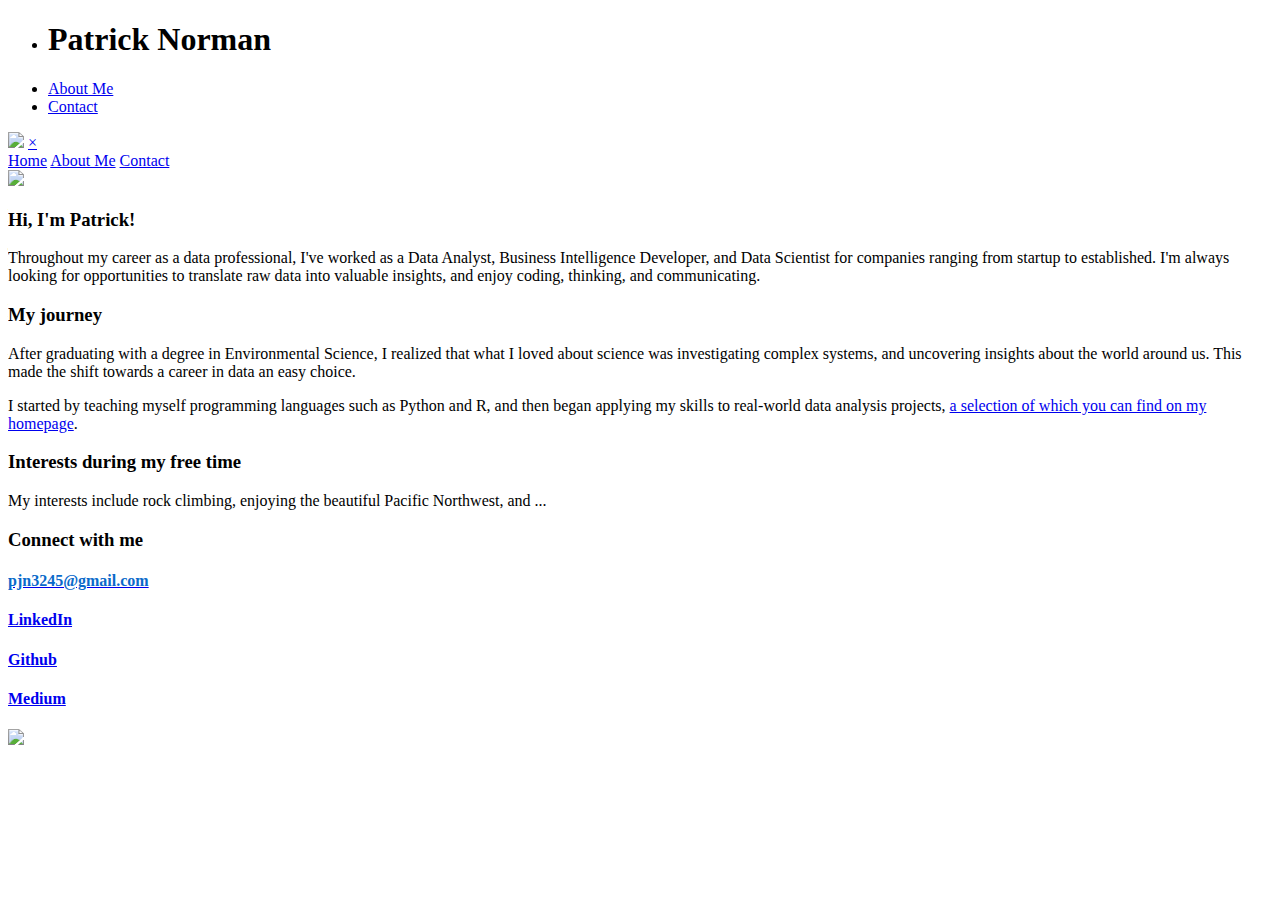
==== about/about.html @ e5a3cb1c "edits" ====
<!DOCTYPE html>
<html lang="en">
    <head>
        <meta charset="utf-8" />
        <title>Patrick Norman</title>
        <meta name="description" content="TODO summary." />
        <meta name="author" content="Patrick Norman" />
        <link href="../stylesheet.css" rel="stylesheet" type="text/css" />
        <link href="https://cdn.jsdelivr.net/npm/bootstrap@5.0.0-beta2/dist/css/bootstrap.min.css" rel="stylesheet" integrity="sha384-BmbxuPwQa2lc/FVzBcNJ7UAyJxM6wuqIj61tLrc4wSX0szH/Ev+nYRRuWlolflfl" crossorigin="anonymous">
        <script src="https://cdn.jsdelivr.net/npm/bootstrap@5.0.0-beta2/dist/js/bootstrap.bundle.min.js" integrity="sha384-b5kHyXgcpbZJO/tY9Ul7kGkf1S0CWuKcCD38l8YkeH8z8QjE0GmW1gYU5S9FOnJ0" crossorigin="anonymous"></script>
        <!-- Mobile Meta
        ––––––––––––––––––––––––––––––––––––––––––––––––––-->
        <meta name="viewport" content="width=device-width, initial-scale=1, maximum-scale=1" />
        <!--  Favicon
        ––––––––––––––––––––––––––––––––––––––––––––––––––-->
        <link rel="icon" type="image/png" href="../assets/favicon.png" />
    </head>
    <body>
        <header>
            <div class="nav-wrap">
                <nav id="main-menu">
                    <ul class="nav-left">
                        <li><h1 class="mb-24">Patrick Norman</h1></li>
                    </ul>
                    
                    <ul class="nav-right">
                        <li><a href="about.html">About Me</a></li>
                        <li><a href="mailto:pjn3245@gmail.com">Contact</a></li>
                    </ul>
                    
                    <span id="hamburger-bar" onclick="openNav()">
                        <img src="../assets/nav-bar.svg" />
                    </span>
                    <a href="javascript:void(0)"
                        class="closebtn" onclick="closeNav()">
                        ×
                    </a>
                    
                </nav>
                <! -- Responsive Nav Bar -->
                <div id="myNav" class="overlay">
                    <div class="overlay-content">
                        <a href="../index.html">Home</a>
                        <a href="about.html">About Me</a>
                        <a href="mailto:pjn3245@gmail.com">Contact</a>
                    </div>
                </div>
            </div>
        </header>
        
        <! -- UI/UX -->
        <section class="mt-176">
            <div class="container project-hover">
                <div class="row">
                    <div class="col-md-4 mb-48">
                        <img src="headshot.jpeg" /> <!-- TODO replace img-->
                    </div>
                    <div class="col-md-1"></div>
                    <div class="col-md-7">
                        <h3 class="mb-24">Hi, I'm Patrick!<span></span></h3>
                        <p class="mb-64">
                            Throughout my career as a data professional, I've worked as a Data Analyst, Business Intelligence 
                            Developer, and Data Scientist for companies ranging from startup to 
                            established. I'm always looking for opportunities to translate raw data into 
                            valuable insights, and enjoy coding, thinking, and communicating.
                        </p>
                        <h3 class="mb-24">My journey</h3>
                        <p class="mb-64">After graduating with a degree in Environmental Science, I realized that
                            what I loved about science was investigating complex systems, and uncovering insights
                            about the world around us. This made the shift towards a career in data an easy choice.
                        </p>
                        <p class="mb-64">I started by teaching myself programming languages such as Python and R, and 
                            then began applying my skills to real-world data analysis projects, 
                             <a href="../index.html">a selection of which you can find on my homepage</a>.
                        </p> 
                        </p>
                </div>
            </div>
            <div class="row">
                <div class="col-md-6 mt-24">

                    <h3 class="mb-24">Interests during my free time</h3>
                       
                        <p class="mb-64">
                            My interests include rock climbing, enjoying the beautiful Pacific Northwest,
                            and ... <!-- TODO-->
                        </p>
                        <h3 class="mb-24">Connect with me</h3>
                        <div class="col-md-12 mb-32">
                             <a href="mailto:pjn3245@gmail.com">  <!-- TODO-->
                                <h4>
                                <span style="color:#0a6aca;">pjn3245@gmail.com</span>  <!-- TODO-->
                                </h4>
                            </a>
                        </div>
                       <div class="row">
                       
                        <div class="col-md-4 mb-24">
                            <a href="https://linkedin.com/in/pat-norman" target="_blank">
                                <h4>
                                LinkedIn
                                </h4>
                            </a>
                        </div>
                         <div class="col-md-4 mb-24">
                            <a href="https://github.com/pjn51" target="_blank">
                                <h4>
                                Github
                                </h4>
                            </a>
                        </div>
                    
                        <div class="col-md-4 mb-24">
                            <a href="https://patrickisnorman.medium.com" target="_blank">
                                <h4>
                                Medium
                                </h4>
                            </a>
                        </div>
                        
                        </div>
                </div>
                <div class="col-md-1"></div>
                <div class="col-md-5">
                    <img src="skills.png" />  <!-- TODO-->
                </div>
            </div>
        </div>
    </section>
    
    <footer class="mt-80 mb-48">
        <div class="container">
            <div class="row">
                <div class="col-sm">
                    
                </div>
            </div>
        </div>
    </footer>
    
    <script>
    function openNav() {
    document.getElementById(
    "myNav").style.height = "100%";
    document.getElementById("hamburger-bar").style.display="none";
    document.querySelector(".closebtn").style.display="block";
    
    }
    
    function closeNav() {
    document.getElementById(
    "myNav").style.height = "0%";
    document.querySelector(".closebtn").style.display="none";
    const mediaQuery = window.matchMedia("(max-width: 1170px)");
    if (mediaQuery.matches) {
    document.getElementById("hamburger-bar").style.display="block";}
    }
    
    </script>
    <script src="https://unpkg.com/scrollreveal"></script>
    <script>
    ScrollReveal().reveal('html', { delay: 400, duration: 2000});
    </script>
    <body>
    </html>
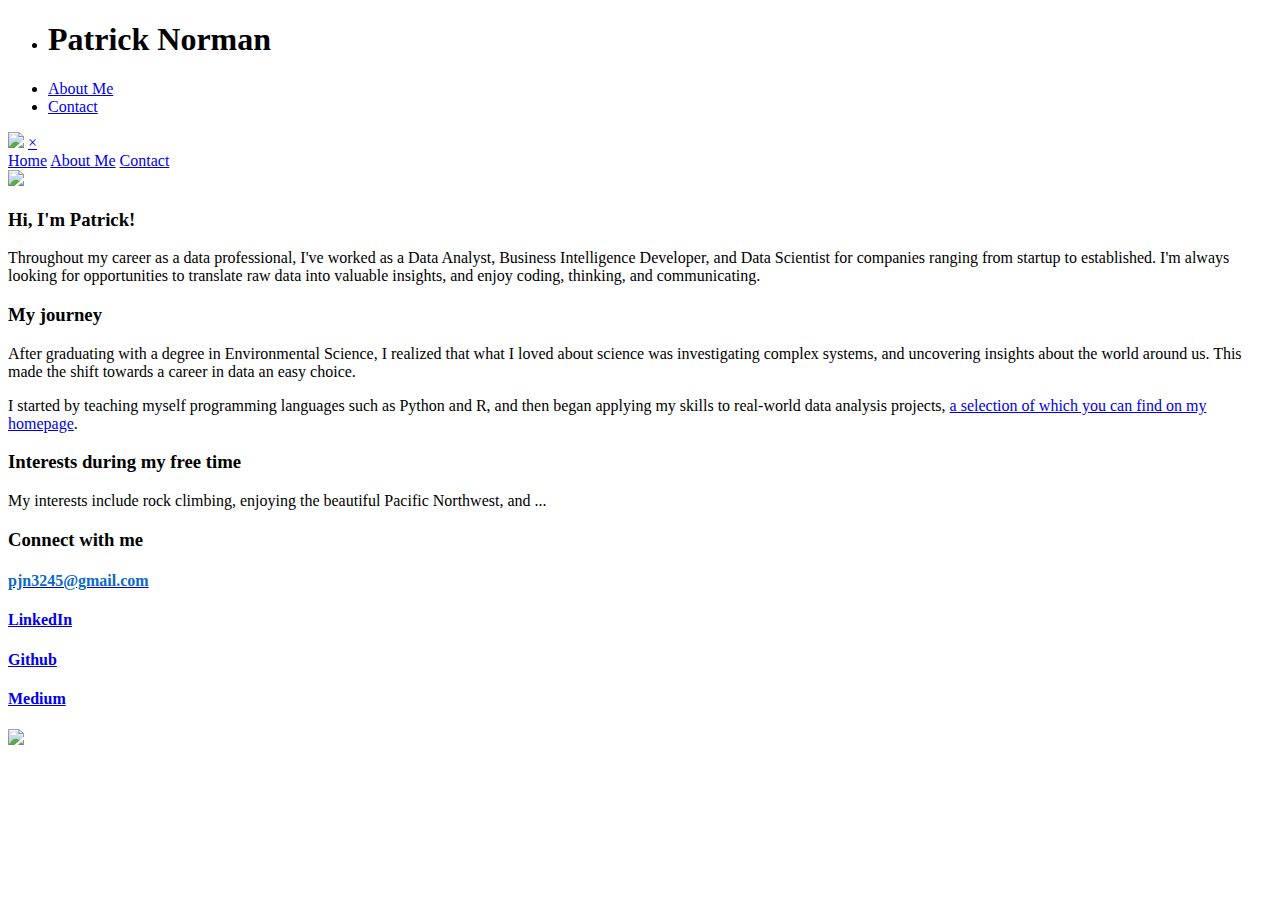
==== commit 4d810be7: "changed favicon" ====
--- a/about/about.html
+++ b/about/about.html
@@ -13,7 +13,7 @@
         <meta name="viewport" content="width=device-width, initial-scale=1, maximum-scale=1" />
         <!--  Favicon
         ––––––––––––––––––––––––––––––––––––––––––––––––––-->
-        <link rel="icon" type="image/png" href="../assets/favicon.png" />
+        <link rel="icon" href="data:image/svg+xml,<svg xmlns=%22http://www.w3.org/2000/svg%22 viewBox=%220 0 100 100%22><text y=%22.9em%22 font-size=%2290%22>🤖</text></svg>">
     </head>
     <body>
         <header>
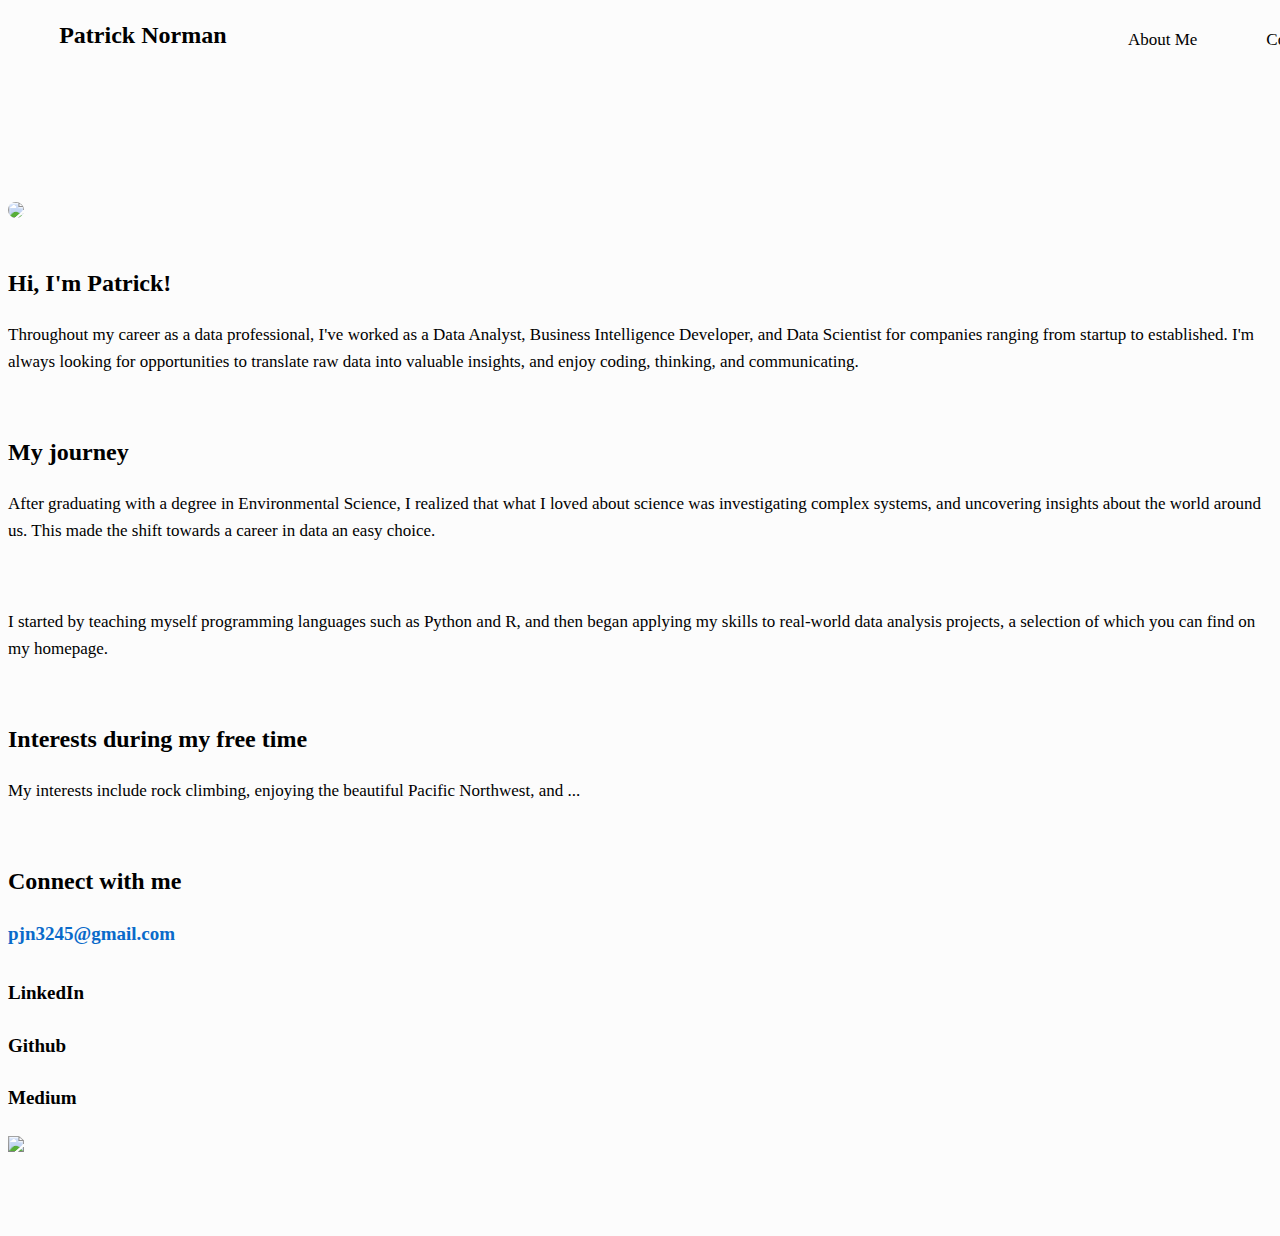
==== commit e8544800: "updating boilerplate" ====
--- a/about/about.html
+++ b/about/about.html
@@ -17,10 +17,10 @@
     </head>
     <body>
         <header>
-            <div class="nav-wrap">
+            <div class="nav-wrap"> <!-- TODO use this nav elsewhere-->
                 <nav id="main-menu">
                     <ul class="nav-left">
-                        <li><h1 class="mb-24">Patrick Norman</h1></li>
+                        <a href="../index.html"><h2 class="pn-logo">Patrick Norman</h2></a>
                     </ul>
                     
                     <ul class="nav-right">
@@ -35,8 +35,8 @@
                         class="closebtn" onclick="closeNav()">
                         ×
                     </a>
-                    
                 </nav>
+
                 <! -- Responsive Nav Bar -->
                 <div id="myNav" class="overlay">
                     <div class="overlay-content">
@@ -47,13 +47,14 @@
                 </div>
             </div>
         </header>
-        
-        <! -- UI/UX -->
+
+        <!-- todo set custom domain https://hossainkhan.medium.com/using-custom-domain-for-github-pages-86b303d3918a-->
+        s
         <section class="mt-176">
             <div class="container project-hover">
                 <div class="row">
                     <div class="col-md-4 mb-48">
-                        <img src="headshot.jpeg" /> <!-- TODO replace img-->
+                        <img style="border-radius:18px;" src="hawaii_headshot.jpg" /> <!-- TODO trim img-->
                     </div>
                     <div class="col-md-1"></div>
                     <div class="col-md-7">
--- a/stylesheet.css
+++ b/stylesheet.css
@@ -0,0 +1,830 @@
+
+/***** Font ******/
+@font-face {
+	font-family: "Agrandir";
+	src: url("assets/fonts/Agrandir/Agrandir-WideBold.woff") format("woff");
+}
+
+@font-face {
+	font-family: "Agrandir-Italic";
+	src: url("assets/fonts/Agrandir/Agrandir-WideBlackItalic.woff") format("woff");
+}
+
+@font-face {
+	font-family: "Graphik-Regular";
+	src: url("assets/fonts/Graphik/Graphik-Regular.woff") format("woff");
+}
+
+@font-face {
+	font-family: "Graphik-Medium";
+	src: url("assets/fonts/Graphik/Graphik-Medium.woff") format("woff");
+}
+
+@font-face {
+	font-family: "Graphik-Italic";
+	src: url("assets/fonts/Graphik/Graphik-RegularItalic.woff") format("woff");
+}
+
+@font-face {
+	font-family: "Graphik-SemiBold";
+	src: url("assets/fonts/Graphik/GraphikLCG-Semibold.woff") format("woff");
+}
+
+@font-face {
+	font-family: "Sub-font";
+	src: url("assets/fonts/Agrandir/Agrandir-TextBold.woff") format("woff");
+}
+
+@font-face {
+	font-family: "Gotham";
+	src: url("assets/fonts/Gotham-Medium.woff") format("woff");
+}
+
+h1, h2, h3 {
+	font-family: "Gotham";
+	font-size: 24px !important;
+}
+
+.pill-button {
+	font-family: "Gotham";
+	font-size: 18px !important;
+}
+
+.font-17 {
+	font-size: 17px;
+}
+
+p > b, p.mb-24 > b {
+	font-size: 20px;	/*font-family: "Sub-font";*/
+}
+
+h1 {
+	font-family: "Gotham";
+	font-size: 48px !important;
+}
+
+p, h4, li, a {
+	font-family: "Graphik-Regular";
+	font-size: 17px;
+	line-height: 27px;
+}
+
+b {
+	font-family: "Graphik-Medium";
+	font-size: 17px;
+	font-weight: normal !important;
+	line-height: 27px;
+}
+
+p {
+	font-size: 17px;
+	line-height: 27px;
+	margin-bottom: 16px !important;
+}
+
+h4 {
+	font-size: 19px !important
+}
+
+li {
+	padding-bottom: 5px;
+}
+
+i {
+	font-family: "Graphik-Regular";
+}
+
+p.small {
+	font-size: 14px;
+	line-height: 21px;
+	padding: 24px 7px 0 20px;
+}
+
+p.small-no-padding {
+	font-size: 16px;
+	line-height: 21px;
+	padding: 7px 0px 0 0px;
+}
+
+.no-padding {
+	padding: 24px 0 !important;
+}
+
+.col-md-4 > ul {
+	padding: 0 15px !important;
+}
+
+li > p.small {
+	font-size: 14px;
+	line-height: 21px;
+	padding: 0;
+}
+
+img {
+	width: 100%;
+}
+
+.see-all {
+	display: inline;
+	padding-left: 24px;
+}
+
+.sub-section-title > h3 {
+	scroll-margin-top: 2em;
+}
+
+.side-nav li a:hover, .side-nav li a.active {
+	color: #0a6aca !important;
+}
+
+/***** Margins ******/
+.mt-176 {
+	margin-top: 11rem;
+
+}
+
+.mt-112 {
+	margin-top: 7rem;
+}
+
+.mb-90 {
+	margin-bottom: 6rem !important;
+}
+
+.mb-80 {
+	margin-bottom: 5rem !important;
+}
+
+.mt-80 {
+	margin-top: 5rem !important;
+}
+
+.mb-64 {
+	margin-bottom: 4rem !important;
+}
+
+.mb-48 {
+	margin-bottom: 3rem !important;
+}
+
+.mt-24 {
+	margin-top: 1.5rem !important;
+}
+
+.mb-24 {
+	margin-bottom: 1.5rem !important;
+}
+
+.mb-8 {
+	margin-bottom: 0.5rem !important;
+}
+
+.mb-16 {
+	margin-bottom: 16px !important;
+}
+
+.mb-32 {
+	margin-bottom: 32px !important;
+}
+
+.no-hover, .no-hover:hover {
+	color: black !important;
+}
+
+.pn-logo {
+	margin-top: 8px;
+}
+/***** Column / Grid / Full Page******/
+* {
+	background-color: #FCFCFC !important;
+}
+
+a {
+	text-decoration: none !important;
+	cursor: pointer;
+	color: black !important;
+	transition: .5s;
+	-webkit-transition: .5s;
+	-moz-transition: .5s;
+	-o-transition: .5s;
+}
+
+a p:hover, p>a:hover, a:hover {
+	color: #0a6aca !important;
+	transition: .5s;
+	transition: .5s;
+	-webkit-transition: .5s;
+	-moz-transition: .5s;
+	-o-transition: .5s;
+}
+
+.copyright {
+	text-align: right
+}
+
+.footer-links > div {
+	padding-right: 0;
+}
+
+li:before {
+	content: '•';
+	margin-left: -20px;
+	margin-right: 10px;
+}
+
+ul:not(#main-menu > ul) {
+	list-style: none;
+}
+
+#main-menu > ul > li:before, .side-nav > li:before {
+	content: none;
+}
+
+.sub-section-title > h3, .pill-button {
+	text-transform: uppercase;
+	overflow: hidden;
+	white-space: nowrap;
+	padding-bottom: 24px;
+}
+
+img.lazy {
+	opacity: 0;
+}
+
+img:not(.initial) {
+	transition: opacity 1s;
+}
+
+img.initial, img.loaded, img.error {
+	opacity: 1;
+}
+
+img:not([src]) {
+	visibility: hidden;
+}
+
+.pill-button {
+	background-color: transparent;
+	border: 1px solid black;
+	color: black;
+	padding: 14px 100px;
+	text-align: center;
+	text-decoration: none;
+	display: inline-block;
+	margin: 4px 2px;
+	cursor: pointer;
+	box-shadow: 8px 8px 0px rgb(207 95 55);
+	border-radius: 46px;
+	white-space: normal;
+	transition: .5s;
+}
+
+.pill-button:hover {
+	color: #0a6aca;
+	transition: .5s;
+}
+
+hr {
+	background-color: black !important;
+	display: inline-block;
+	width: 100%;
+	margin-left: 40px !important;
+	margin-bottom: 8px !important;
+	opacity: .5 !important;
+}
+
+/***** Nav bar ******/
+#main-menu {
+	position: fixed;
+	display: flex;
+	justify-content: space-between;
+	z-index: 5;
+	width: 100%;
+	padding: 0 7vw;
+	top: -14px;
+}
+
+.closebtn {
+	display: none;
+	margin-top: 40px !important;
+	font-size: 54px;
+}
+
+.stats > h1 {
+	text-align: center;
+	margin-bottom: -2px;
+}
+
+.quote {
+	font-style: italic;
+	font-size: 26px !important;
+	width: 95%;
+	margin: auto;
+	padding-bottom: 24px;
+	line-height: 37px;
+}
+
+.nav-wrap {
+	position: absolute;
+	top: 0;
+}
+
+#main-menu > .nav-left, #main-menu > .nav-left > li, #main-menu > .nav-left > li a {
+	padding-left: 0;
+	margin-top: 1.75rem;
+}
+
+#main-menu > * {
+	list-style: none;
+	margin-top: 40px;
+}
+
+#main-menu > * li {
+	display: inline;
+	padding: 0 20px;
+}
+
+#main-menu > * li a {
+	text-decoration: none;
+	padding-left: 25px;
+	color: black;
+}
+
+#hamburger-bar {
+	display: none;
+	padding-top: 14px;
+	cursor: pointer
+}
+
+#hamburger-bar > img {
+	width: 27px;
+}
+
+.overlay {
+	height: 0%;
+	width: 100%;
+	position: fixed;
+	top: 73px;
+	left: 0;
+	background-color: #FCFCFC !important;
+	overflow-y: hidden;
+	transition: 1.0s;
+	transition: 1.0s;
+	-webkit-transition: 1.0s;
+	-moz-transition: 1.0s;
+	-o-transition: .1.0s;
+	z-index: 10;
+}
+
+.overlay-content {
+	position: relative;
+	top: 20%;
+	width: 100%;
+	text-align: center;
+}
+
+.overlay a {
+	padding: 15px;
+	text-decoration: none;
+	font-size: 40px;
+	color: black;
+	display: block;
+	transition: 0.3s;
+	line-height: 48px;
+}
+
+}
+
+.overlay a:hover, .overlay a:focus {
+color: black;
+}
+
+.overlay .closebtn {
+position: absolute;
+top: 0px;
+right: 8vw;
+font-size: 70px;
+}
+
+/* Fixed Side Nav */
+.header-nav-list {
+display: inline-flex;
+flex-wrap: wrap;
+float: left;
+}
+
+.top-container {
+background-color: #f1f1f1;
+text-align: center;
+}
+
+.header {
+background: transparent;
+color: black;
+}
+
+.sticky {
+position: fixed;
+top: 198px;
+width: 100%;
+background-color: #FCFCFC !important
+height:70px;
+margin-top: -17px;
+color: #f1f1f1;
+transition: .5s;
+transition: .5s;
+-webkit-transition: .5s;
+-moz-transition: .5s;
+-o-transition: .5s;
+padding-bottom: 2vw;
+}
+
+.sticky+.content {
+padding-top: 102px;
+}
+
+.nav-wrapper {
+display: flex;
+flex-direction: column;
+min-height: 100vh;
+}
+
+.side-nav > li:nth-child(n) {
+padding-bottom: 11px;
+}
+
+.side-nav {
+padding-left: 0 !important;
+}
+
+.offset-mark {
+position: absolute;
+top: 765px;
+z-index: 100;
+}
+
+@media (min-width:1171px) and (max-width:1350px) {
+#main-menu {
+	padding: 0 4vw;
+}
+
+}
+
+/* Nav Bar Responsiveness */
+@media (max-width:1170px) {
+#main-menu .nav-right, #main-menu .nav-center {
+	display: none;
+}
+
+#hamburger-bar {
+	display: block;
+	margin-top: 23px;
+}
+
+/***** Column / Grid ******/
+body {
+	margin: 0 90px !important;
+	width: auto;
+}
+
+#main-menu {
+	width: 100%;
+	padding: 0 75px;
+	top: -14px;
+	left: 0;
+}
+
+}
+
+@media (min-width:577px) and (max-width:705px) {
+#main-menu {
+	width: 100%;
+	padding: 0 45px;
+	top: -14px;
+	left: 0;
+}
+
+}
+
+/***** Home Page  ******/
+.category > * {
+display: inline;
+}
+
+#main-menu > ul.nav-left > li > a > img:hover {
+color: #0a6aca;
+transition: .5s;
+}
+
+.category > p {
+padding-left: 24px;
+}
+
+.box {
+height: auto;
+filter: drop-shadow(1px 7px 10px rgba(0, 0, 0, 0.1));
+margin-top: 32px;
+position: relative;
+width: 100%;
+padding-top: 69.25%;
+}
+
+.box img, .box .description {
+width: 100%;
+height: 100%;
+object-fit: cover;
+overflow: hidden;
+position: absolute;
+top: 0;
+-webkit-animation: fadein .5s; /* Safari, Chrome and Opera > 12.1 */
+-moz-animation: fadein .5s; /* Firefox < 16 */
+-ms-animation: fadein .5s; /* Internet Explorer */
+-o-animation: fadein .5s; /* Opera < 12.1 */
+animation: fadein .5s;
+}
+
+.box:hover > img {
+-webkit-animation: fadeout .5s; /* Safari, Chrome and Opera > 12.1 */
+-moz-animation: fadeout .5s; /* Firefox < 16 */
+-ms-animation: fadeout .5s; /* Internet Explorer */
+-o-animation: fadeout .5s; /* Opera < 12.1 */
+animation: fadeout .5s;
+}
+
+.description > p {
+font-size: 17px;
+line-height: 37px;
+text-align: center;
+margin-bottom: 16px !important;
+text-transform: uppercase;
+}
+
+.u-text-center {
+text-align: center;
+}
+
+.project-hover > div> div >  a:hover {
+color: black !important;
+font-weight: normal;
+}
+
+.box > .description {
+display: none;
+}
+
+@keyframes fadein {
+from {
+	opacity: 0;
+}
+
+to {
+	opacity: 1;
+}
+
+}
+
+@keyframes fadeout {
+from {
+	opacity: 1;
+}
+
+to {
+	opacity: 0;
+}
+
+}
+
+.box-title {
+padding-top: 16px;
+}
+
+.box:hover > .description {
+background-color: white;
+display: flex !important;
+justify-content: center;
+align-items: center;
+}
+
+/***** Project Pages  ******/
+.project-title, .project-role {
+text-transform: uppercase;
+}
+
+.align-center {
+align-self: center;
+}
+
+.figma-desktop {
+width: 100%;
+height: 750px;
+}
+
+.figma-mobile {
+width: 100%;
+height: 750px;
+}
+
+.project-role {
+margin-bottom: 72px;
+}
+
+.row > div > img {
+width: 100%;
+object-fit: cover;
+}
+
+@media (min-width:1350px) {
+.container, .container-lg, .container-md, .container-sm, .container-xl {
+	max-width: 1250px !important;
+}
+
+}
+
+.pic-shadow {
+filter: drop-shadow(1px 7px 20px rgba(0, 0, 0, 0.1));
+}
+
+.col-xl-6 {
+padding-bottom: 20px;
+}
+
+ul.good-list, ul.bad-list {
+padding-left: 0;
+margin-bottom: 0;
+}
+
+ul.good-list > li, ul.bad-list > li {
+display: -webkit-box;
+}
+
+ul.good-list > li > p, ul.bad-list > li > p {
+margin-bottom: 2px !important;
+}
+
+ul.good-list > li > p.small, ul.bad-list > li > p.small {
+margin-bottom: 0px !important;
+line-height: 20px;
+}
+
+ul.good-list > li::before {
+display: inline-block;
+height: 17px;
+background-size: contain;
+background-repeat: no-repeat;
+width: 20px;
+position: relative;
+top: 2px;
+background-image: url(assets/good-list.svg) !important;
+}
+
+ul.bad-list > li::before {
+display: inline-block;
+height: 17px;
+background-size: contain;
+background-repeat: no-repeat;
+width: 20px;
+position: relative;
+top: 2px;
+background-image: url(assets/bad-list.svg) !important;
+}
+
+ul.good-list > li:before, ul.bad-list >li:before {
+content: '';
+margin-left: 0px;
+margin-right: 10px;
+}
+
+/* mb-80 */
+.section-divide {
+margin-bottom: 3rem;
+}
+
+/* mb-32 */
+.sub-section-p {
+margin-bottom: 2rem;
+}
+
+/* mb-24 */
+.sub-section-p-small {
+margin-bottom: 24px;
+}
+
+@media (min-width:1200px) {
+.project-container-active {
+	margin-left: 25% !important;
+	top: 10px;
+	position: relative;
+}
+
+}
+
+@media (max-width:1199px) {
+.project-container {
+	width: 100% !important;
+}
+
+.col-lg-3 {
+	display: none;
+}
+
+.sub-section-title > h3 {
+	text-transform: uppercase;
+	overflow: auto;
+	white-space: break-spaces;
+}
+
+hr {
+	margin: 1rem 0 0 0 !important;
+}
+
+}
+
+/***** Tablet  ******/
+@media (max-width:768px) {
+
+/***** Column / Grid ******/
+body {
+	margin: 0 70px !important;
+	width: auto;
+}
+
+.mt-176 {
+	margin-top: 145px;
+}
+
+}
+
+/***** Mobile ******/
+
+/** changes after march 2023 lol **/
+@media (max-width:576px) {
+
+body {
+	overflow-x:  hidden;
+
+}
+
+.mb-24 > span > p {
+	margin-bottom:  -20px !important;
+}
+
+body > section > div > div:nth-child(2) > div.col-md-6.mt-24 > div.row > div > a {
+	display:  block;
+}
+
+.project-hover > .row > .col-xl-6{
+ 	display:  grid;
+}
+
+body > footer {
+	margin-top: 0 !important;
+}
+
+.overlay-content > a {
+	padding:  24px;
+}
+
+.footer-links > div {
+	padding-top: 32px !important;
+    display: grid;
+}
+body > div > section.mt-112 > div > div > div.col-md-9.project-container.project-container-active > div:nth-child(11) > div > div:nth-child(6) > div:nth-child(2) > div.col-md-7 > img {
+	margin-bottom:  20px !important;
+}
+
+body > div > section.mt-112 > div > div > div.col-md-9.project-container.project-container-active > div:nth-child(11) > div > div:nth-child(4) > div > div:nth-child(3) > p {
+	margin-top:  20px !important;
+}
+
+
+/***** Column / Grid ******/
+body {
+	margin: 0 16px !important;
+	width: auto;
+}
+
+.copyright {
+	text-align: left;
+	margin-top: 2rem !important;
+}
+
+.footer-links > div {
+	padding-top: 10px;
+}
+
+#main-menu {
+	width: 100%;
+	top: -14px;
+	padding: 0 20px;
+	left: 0px;
+}
+
+.mt-176 {
+	margin-top: 7.5rem;
+}
+
+.header-pic {
+	height: 84vw !important;
+}
+
+}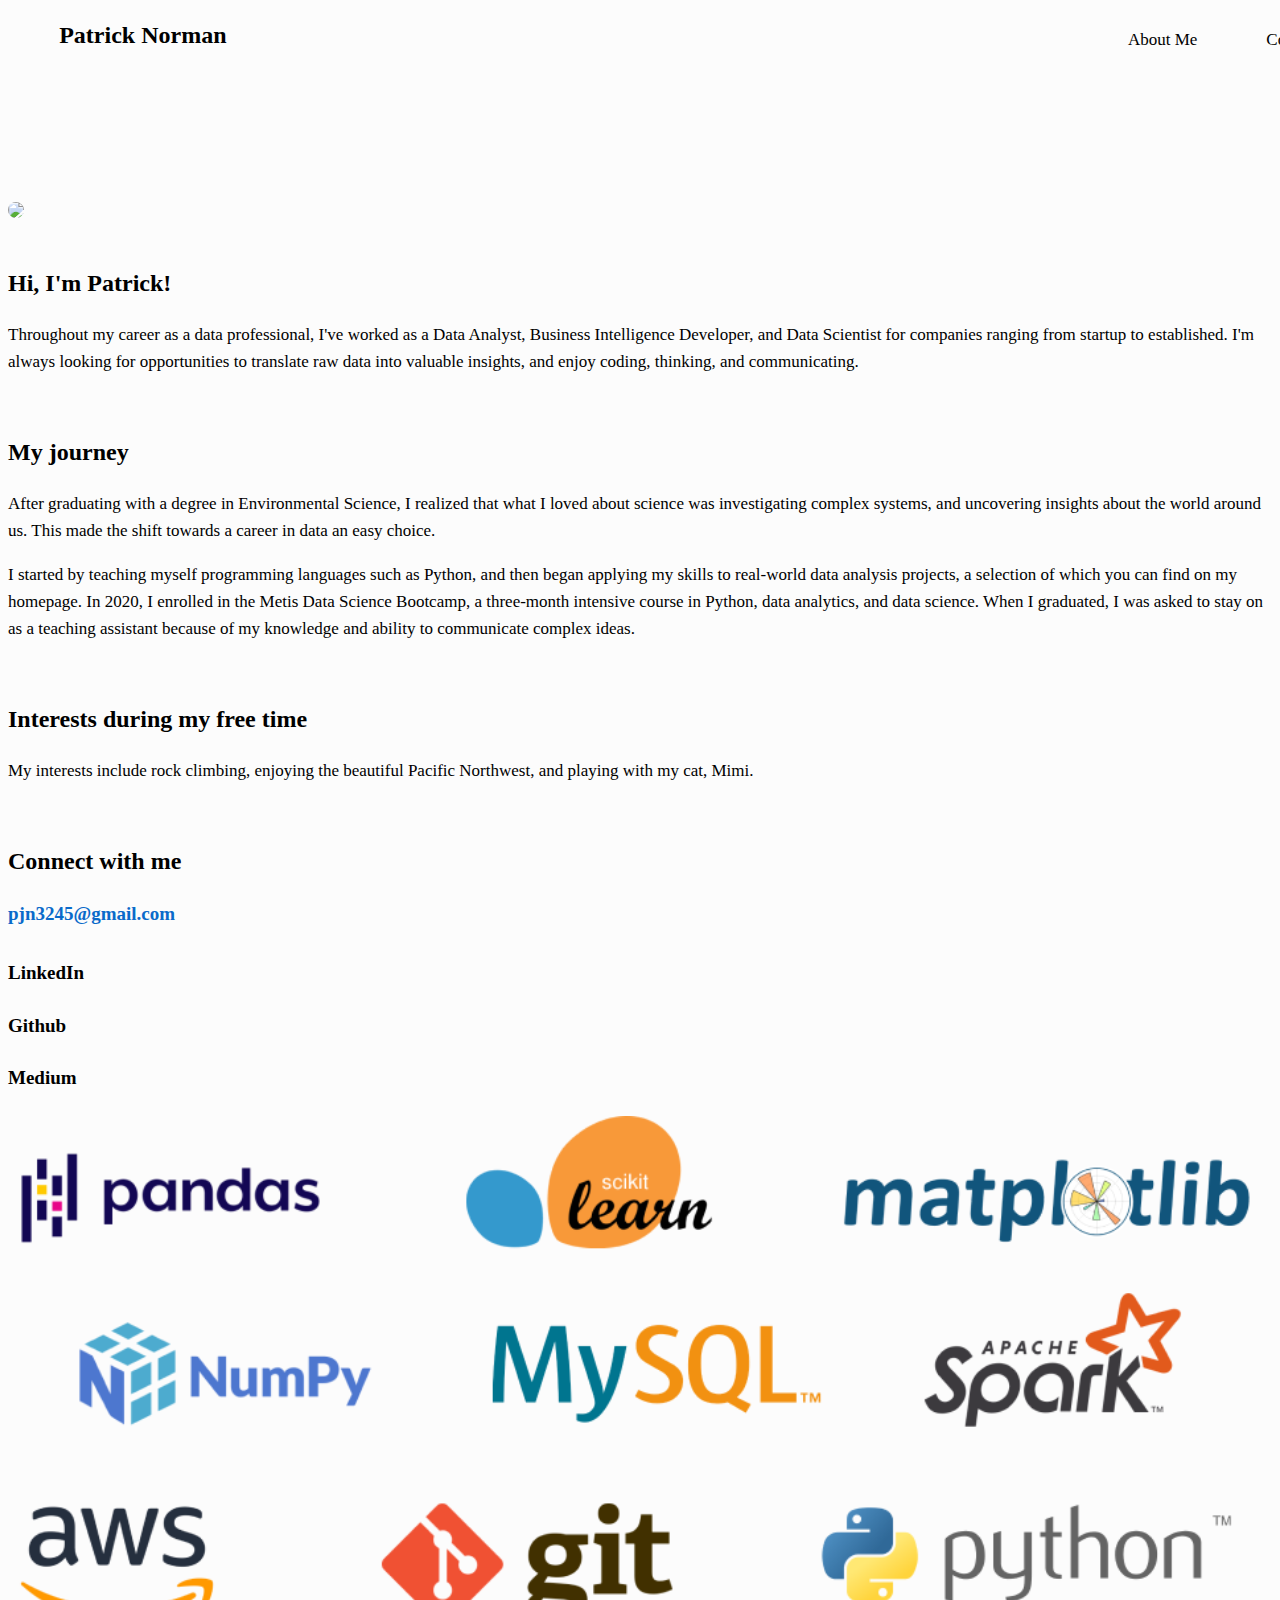
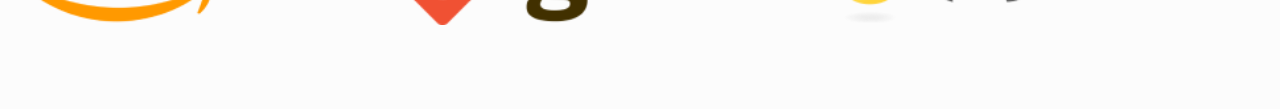
==== commit 46da0466: "updated skills img, added favicon" ====
--- a/about/about.html
+++ b/about/about.html
@@ -13,7 +13,7 @@
         <meta name="viewport" content="width=device-width, initial-scale=1, maximum-scale=1" />
         <!--  Favicon
         ––––––––––––––––––––––––––––––––––––––––––––––––––-->
-        <link rel="icon" href="data:image/svg+xml,<svg xmlns=%22http://www.w3.org/2000/svg%22 viewBox=%220 0 100 100%22><text y=%22.9em%22 font-size=%2290%22>🤖</text></svg>">
+        <link rel="icon" type="image/png" href="../assets/favicon.png" />
     </head>
     <body>
         <header>
@@ -66,13 +66,16 @@
                             valuable insights, and enjoy coding, thinking, and communicating.
                         </p>
                         <h3 class="mb-24">My journey</h3>
-                        <p class="mb-64">After graduating with a degree in Environmental Science, I realized that
+                        <p>After graduating with a degree in Environmental Science, I realized that
                             what I loved about science was investigating complex systems, and uncovering insights
                             about the world around us. This made the shift towards a career in data an easy choice.
                         </p>
-                        <p class="mb-64">I started by teaching myself programming languages such as Python and R, and 
+                        <p class="mb-64">I started by teaching myself programming languages such as Python, and 
                             then began applying my skills to real-world data analysis projects, 
-                             <a href="../index.html">a selection of which you can find on my homepage</a>.
+                             <a href="../index.html">a selection of which you can find on my homepage</a>. In 2020,
+                            I enrolled in the Metis Data Science Bootcamp, a three-month intensive course in Python,
+                            data analytics, and data science. When I graduated, I was asked to stay on as a teaching
+                            assistant because of my knowledge and ability to communicate complex ideas.
                         </p> 
                         </p>
                 </div>
@@ -84,11 +87,11 @@
                        
                         <p class="mb-64">
                             My interests include rock climbing, enjoying the beautiful Pacific Northwest,
-                            and ... <!-- TODO-->
+                            and playing with my cat, Mimi.
                         </p>
                         <h3 class="mb-24">Connect with me</h3>
                         <div class="col-md-12 mb-32">
-                             <a href="mailto:pjn3245@gmail.com">  <!-- TODO-->
+                             <a href="mailto:pjn3245@gmail.com">  <!--TODO-->
                                 <h4>
                                 <span style="color:#0a6aca;">pjn3245@gmail.com</span>  <!-- TODO-->
                                 </h4>
@@ -121,9 +124,9 @@
                         
                         </div>
                 </div>
-                <div class="col-md-1"></div>
-                <div class="col-md-5">
-                    <img src="skills.png" />  <!-- TODO-->
+                <div class="col-md-1" style="width: 2rem;"></div>
+                <div class="col-md-5" >
+                    <img src="tool_logos.png" />  <!-- TODO-->
                 </div>
             </div>
         </div>
